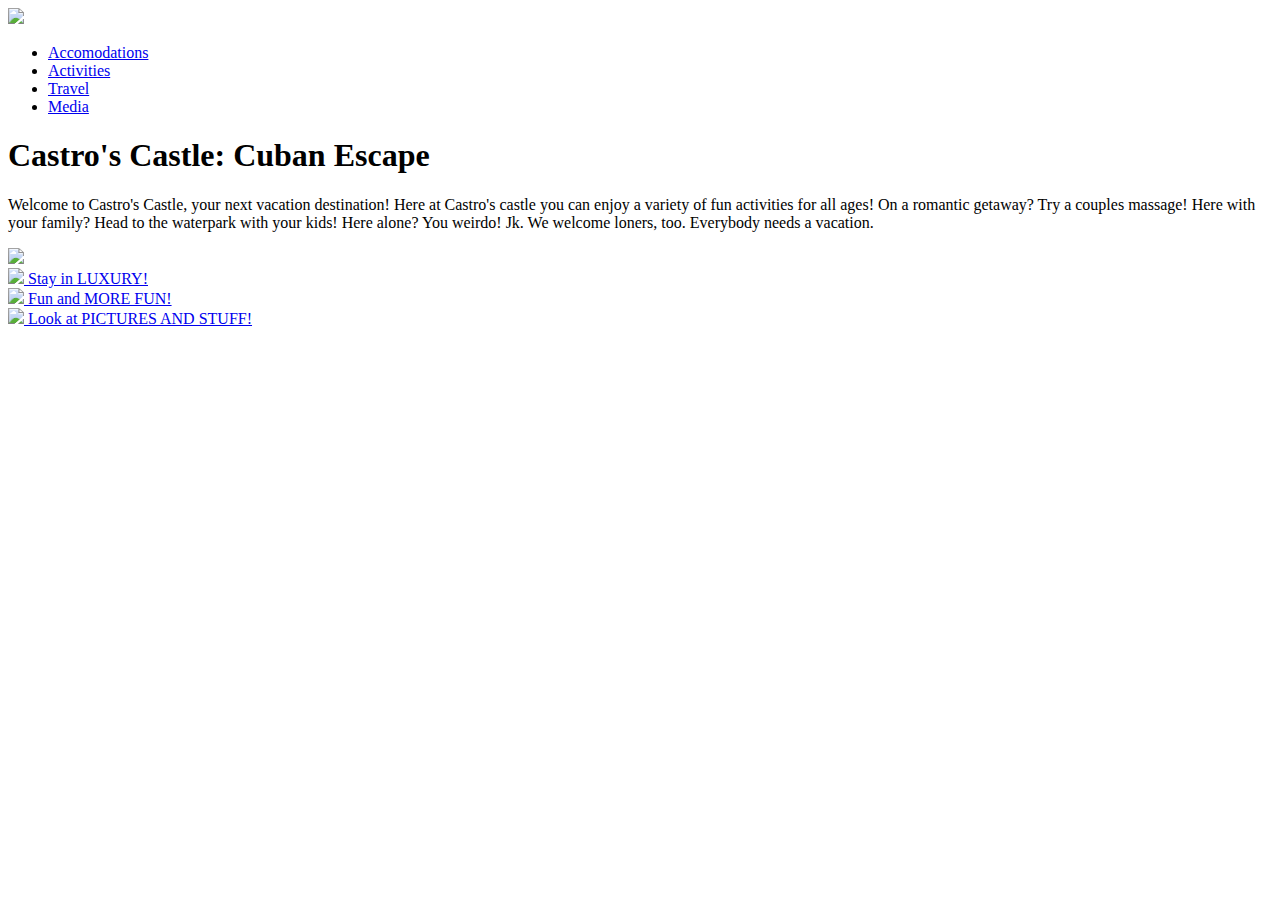
==== index.html @ ea91a1ad "Create project files" ====
<!DOCTYPE html>
<html>
  <head>
    <link href="" rel="stylesheet" type="text/css" media="all">
    <title>Castro's Castle</title>
  </head>
  <body>
    <img src="http://lorempixel.com/800/100" />
    <ul>
      <li><a href="pages/accommodations.html">Accomodations</a></li>
      <li><a href="pages/activites.html">Activities</a></li>
      <li><a href="pages/travel.html">Travel</a></li>
      <li><a href="pages/media.html">Media</a></li>
    </ul>
    <h1>Castro's Castle: Cuban Escape</h1>
    <p>Welcome to Castro's Castle, your next vacation destination! Here at Castro's castle
      you can enjoy a variety of fun activities for all ages! On a romantic getaway? Try a couples
      massage! Here with your family? Head to the waterpark with your kids! Here alone? You weirdo!
      Jk. We welcome loners, too. Everybody needs a vacation.</p>
    <img src="http://lorempixel.com/800/300/" />
    <div class="clickbait">
      <div>
        <a href="pages/accommodations.html">
          <img src="http://lorempixel.com/200/200/" />
          Stay in LUXURY!
        </a>
      </div>
      <div>
        <a href="pages/activites.html">
          <img src="http://lorempixel.com/200/200/" />
          Fun and MORE FUN!
        </a>
      </div>
      <div>
        <a href="pages/media.html">
          <img src="http://lorempixel.com/200/200/" />
          Look at PICTURES AND STUFF!
        </a>
      </div>
    </div>

  </body>
</html>
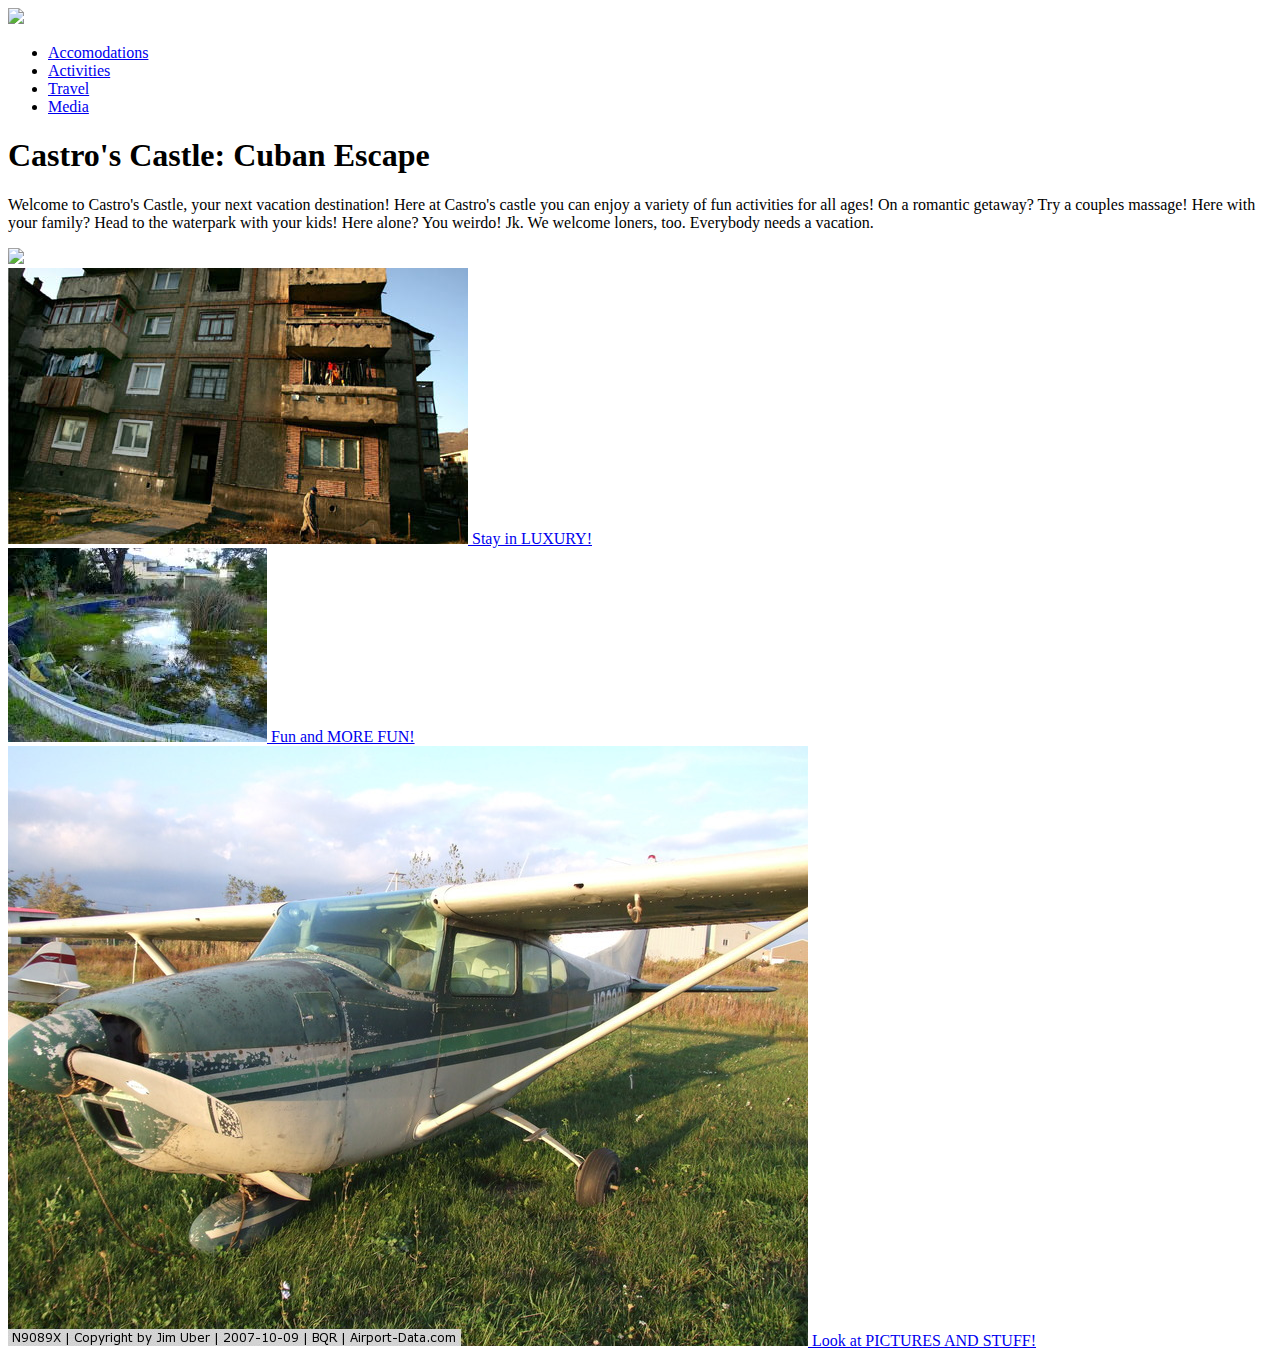
==== commit c382cd43: "Complete initial HTML markup" ====
--- a/index.html
+++ b/index.html
@@ -21,19 +21,19 @@
     <div class="clickbait">
       <div>
         <a href="pages/accommodations.html">
-          <img src="http://lorempixel.com/200/200/" />
+          <img src="img/hotel.jpg" />
           Stay in LUXURY!
         </a>
       </div>
       <div>
         <a href="pages/activites.html">
-          <img src="http://lorempixel.com/200/200/" />
+          <img src="img/waterpark.jpeg" />
           Fun and MORE FUN!
         </a>
       </div>
       <div>
         <a href="pages/media.html">
-          <img src="http://lorempixel.com/200/200/" />
+          <img src="img/cessna.jpg" />
           Look at PICTURES AND STUFF!
         </a>
       </div>
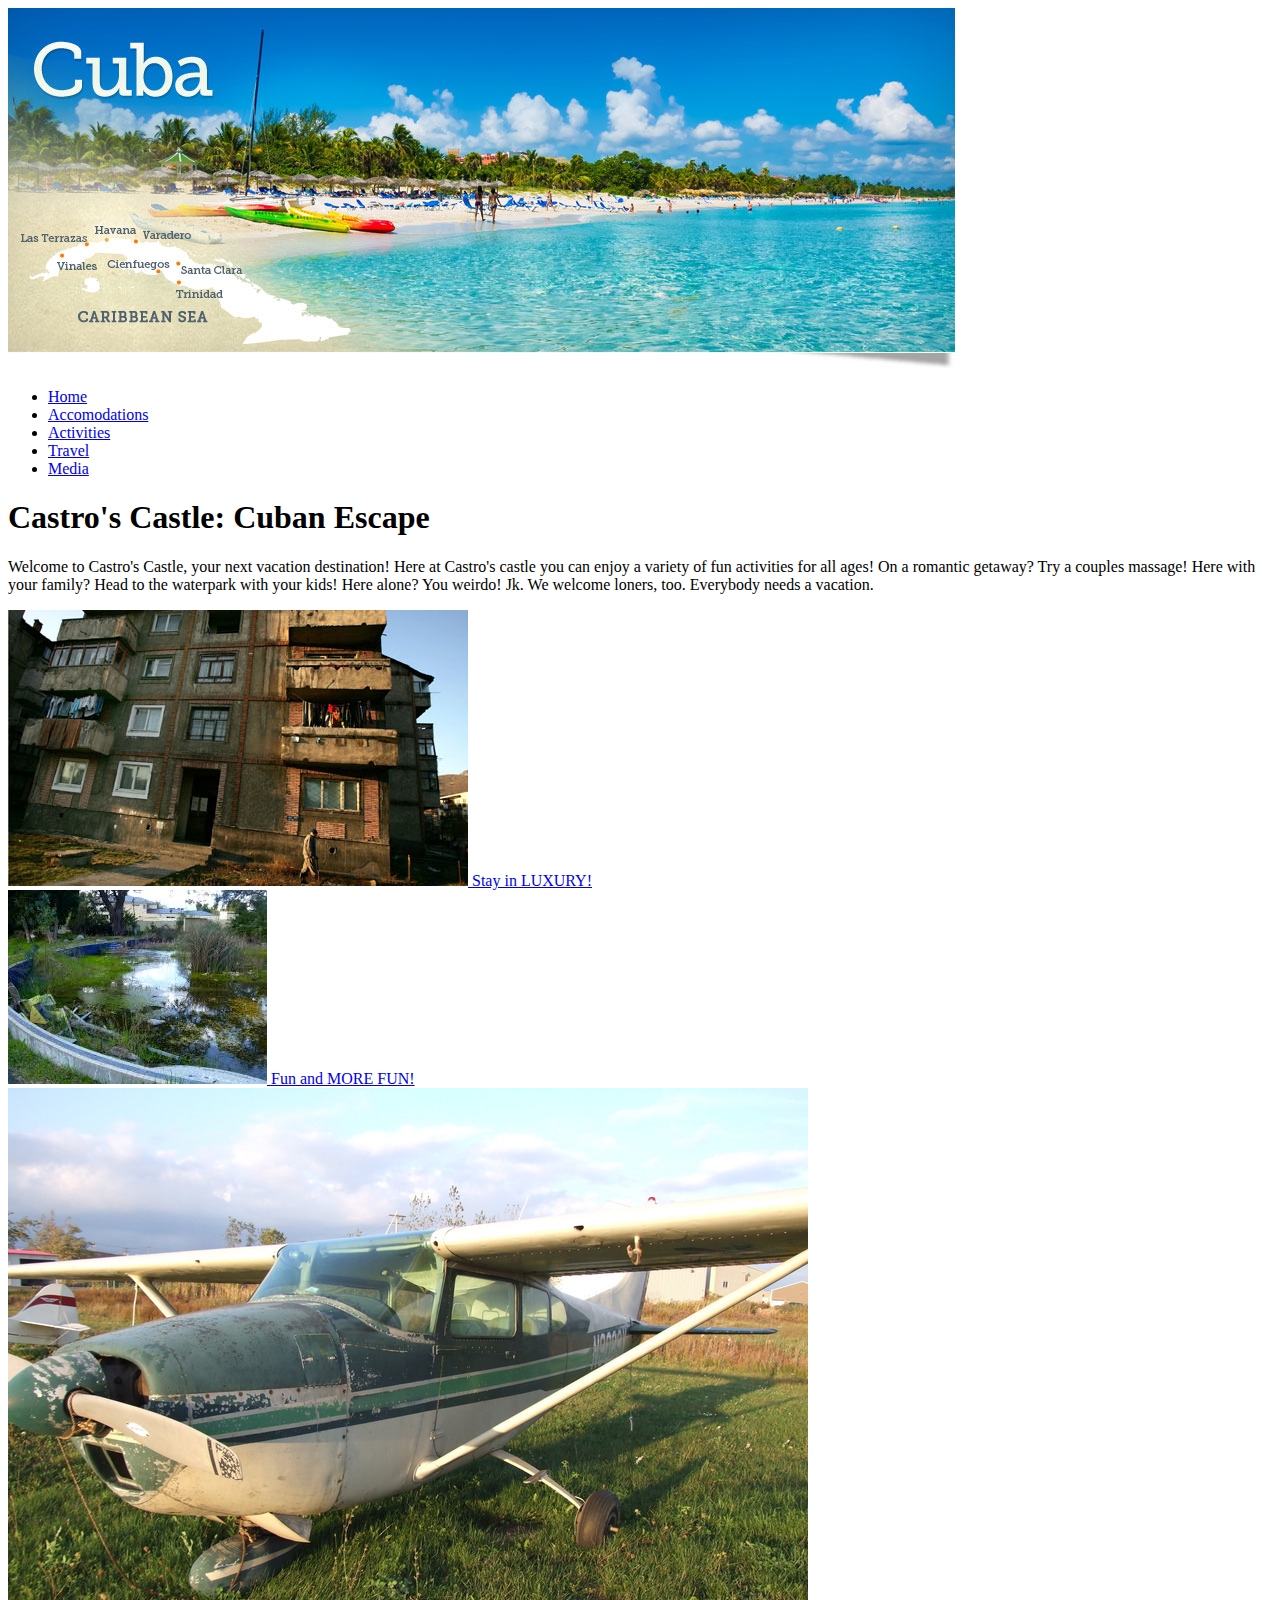
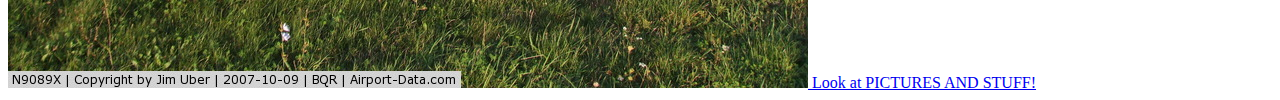
==== commit dc492aa4: "Add alt text and fix typos" ====
--- a/index.html
+++ b/index.html
@@ -5,10 +5,11 @@
     <title>Castro's Castle</title>
   </head>
   <body>
-    <img src="http://lorempixel.com/800/100" />
+    <img src="img/header.jpg" alt="picture of cuba"/>
     <ul>
+      <li><a href="index.html">Home</a></li>
       <li><a href="pages/accommodations.html">Accomodations</a></li>
-      <li><a href="pages/activites.html">Activities</a></li>
+      <li><a href="pages/activities.html">Activities</a></li>
       <li><a href="pages/travel.html">Travel</a></li>
       <li><a href="pages/media.html">Media</a></li>
     </ul>
@@ -17,23 +18,22 @@
       you can enjoy a variety of fun activities for all ages! On a romantic getaway? Try a couples
       massage! Here with your family? Head to the waterpark with your kids! Here alone? You weirdo!
       Jk. We welcome loners, too. Everybody needs a vacation.</p>
-    <img src="http://lorempixel.com/800/300/" />
     <div class="clickbait">
       <div>
         <a href="pages/accommodations.html">
-          <img src="img/hotel.jpg" />
+          <img src="img/hotel.jpg" alt="Crappy hotel"/>
           Stay in LUXURY!
         </a>
       </div>
       <div>
         <a href="pages/activites.html">
-          <img src="img/waterpark.jpeg" />
+          <img src="img/waterpark.jpeg" alt="Abandoned waterpark"/>
           Fun and MORE FUN!
         </a>
       </div>
       <div>
         <a href="pages/media.html">
-          <img src="img/cessna.jpg" />
+          <img src="img/cessna.jpg" alt="Dilapitated cessna"/>
           Look at PICTURES AND STUFF!
         </a>
       </div>
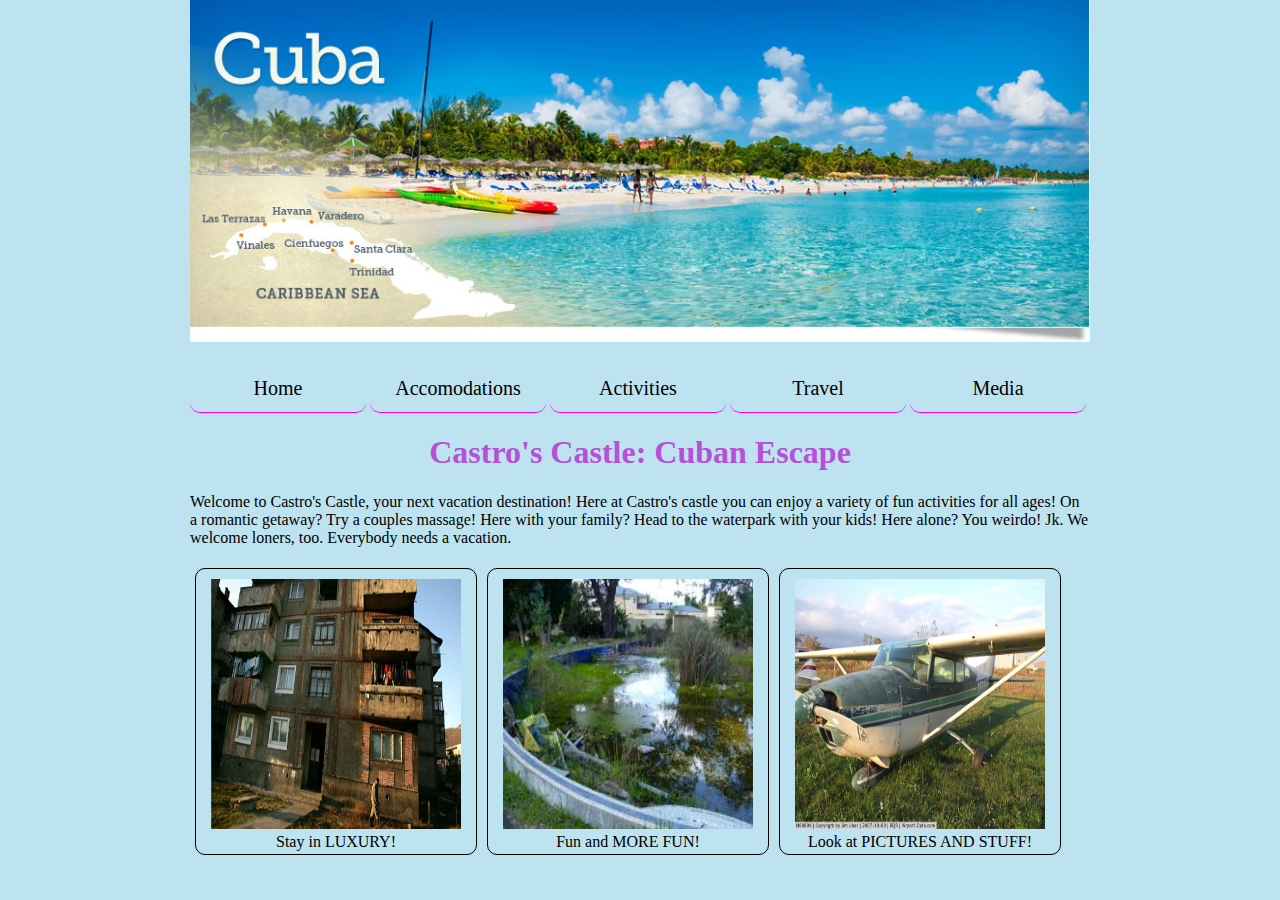
==== commit 420d1fed: "Complete initial style sheet for option2" ====
--- a/index.html
+++ b/index.html
@@ -1,12 +1,12 @@
 <!DOCTYPE html>
 <html>
   <head>
-    <link href="" rel="stylesheet" type="text/css" media="all">
+    <link href="css/styles.css" rel="stylesheet" type="text/css" media="all">
     <title>Castro's Castle</title>
   </head>
   <body>
-    <img src="img/header.jpg" alt="picture of cuba"/>
-    <ul>
+    <img id="header" src="img/header.jpg" alt="picture of cuba"/>
+    <ul id="nav">
       <li><a href="index.html">Home</a></li>
       <li><a href="pages/accommodations.html">Accomodations</a></li>
       <li><a href="pages/activities.html">Activities</a></li>
@@ -26,7 +26,7 @@
         </a>
       </div>
       <div>
-        <a href="pages/activites.html">
+        <a href="pages/activities.html">
           <img src="img/waterpark.jpeg" alt="Abandoned waterpark"/>
           Fun and MORE FUN!
         </a>
--- a/css/styles.css
+++ b/css/styles.css
@@ -0,0 +1,78 @@
+body {
+  background-color: #bde3f0;
+  width:900px;
+  margin:auto;
+}
+
+#header {
+  width:900px;
+}
+
+h1 {
+  color: #b84fd8;
+  text-align: center;
+}
+
+.clickbait {
+  text-decoration: none;
+  text-align: center;
+
+}
+
+.clickbait div {
+  display:block;
+  float:left;
+  width:260px;
+  height:260px;
+  padding:10px;
+  padding-bottom: 15px;
+  margin:5px;
+  border-radius: 10px;
+  border:1px solid black;
+}
+
+.clickbait div a {
+  text-decoration: none;
+  color:black;
+  display:block;
+  height:260px;
+  width:260px;
+}
+
+.clickbait div a:hover {
+  color:#b84fd8;
+
+}
+
+.clickbait div a img, .clickbait div img {
+  height:250px;
+  width:250px;
+}
+
+#nav {
+  list-style-type: none;
+  margin-left:0px;
+  padding:0;
+
+}
+#nav li {
+  display:inline-block;
+}
+#nav li a{
+  display:block;
+  width:176px;
+  height:35px;
+  text-align:center;
+  padding-top:15px;
+  font-size: 20px;
+  text-decoration: none;
+  color:black;
+  border-bottom: 1px solid magenta;
+  border-radius:10px;
+}
+
+#nav li a:hover {
+  color:#b84fd8;
+  background-color:white;
+  border:1px solid magenta;
+}
